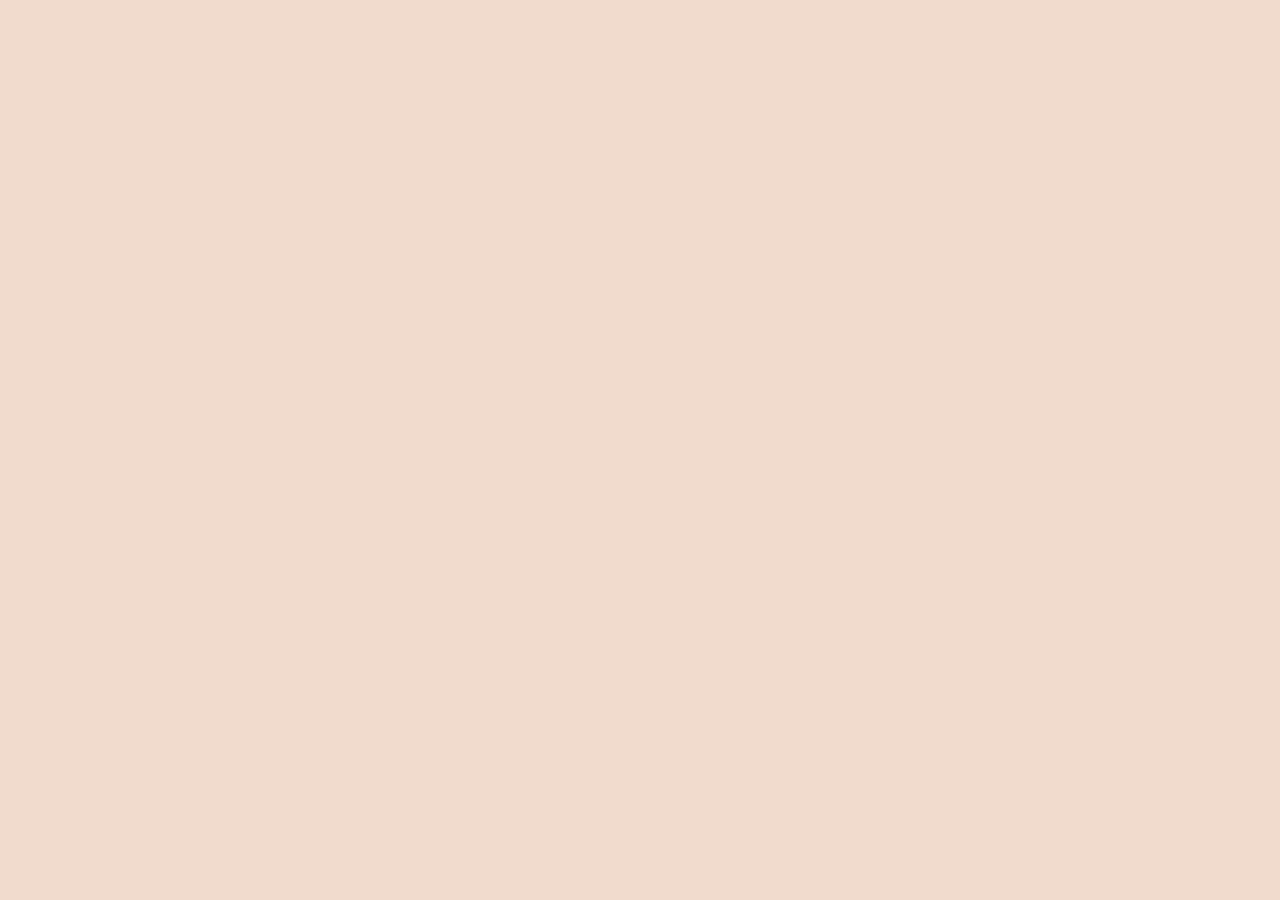
==== index.html @ 702ea521 "up" ====
<!DOCTYPE html>
<html lang="pt-br">
<head>
    <meta charset="UTF-8">
    <meta name="viewport" content="width=device-width, initial-scale=1.0">
    <title>Maria Flor</title>
    <style>
        @import url('https://fonts.googleapis.com/css2?family=Poppins:ital,wght@0,100;0,200;0,300;0,400;0,500;0,600;0,700;0,800;0,900;1,100;1,200;1,300;1,400;1,500;1,600;1,700;1,800;1,900&display=swap');

        *{
            margin: 0;
            padding: 0;
            box-sizing: border-box;
        }

        body{
            background-color: #f1dbcd;
            overflow-x: hidden;
        }

        /* CAMADA DOS EMOJIS (NOVA) */
        #emoji-layer{
            position: fixed;
            inset: 0;
            overflow: hidden;
            pointer-events: none;
            z-index: 999;
        }

        header{
            position: relative;
            height: 100vh;
            width: 100vw;
            background-color: #f1dbcd;
            transition: opacity 2s ease;
        }

        header img{
            width: 300px;
            position: absolute;
            top: 50%;
            left: 50%;
            transform: translate(-50%,-50%);
        }

        .sumir{
            pointer-events: none;
            opacity: 0;
        }

        main{
            position: relative;
            transition: background-color 1.5s ease;
            width: 100vw;
            height: 100vh;
            background-color: #f1dbcd; 
            display: none;
            color: black;
            overflow: hidden;
        }

        main a{
            position: absolute;
            color: white;
            background-color: rgba(11, 44, 255, 0.85);
            text-decoration: none;
            padding: 10px 30px;
            border: 1px solid rgba(0, 0, 0, 0.53);
            border-radius: 10px;
            top: 50%;
            left: 50%;
            transform: translate(-50%,-50%);
            box-shadow: 0 0 5px rgb(0, 0, 0);
            z-index: 999;
        }

        .saltar{
            animation: saltar 3s linear infinite;
        }

        main h1{
            font-family: "Poppins", sans-serif;
            text-align: center;
            font-size: 1.5em;
            font-variant: small-caps;
            position: absolute;
            top: 200px;
            width: 70%;
            left: 50%;
            transform: translate(-50%,-50%);
        }

        @keyframes saltar {
            0%,100%{ font-size: 1em; }
            50%{ font-size: 1.1em; }
        }

        #corpo{
            display: none;
        }

        /* EMOJIS */
        .emoji{
            position: absolute;
            top: -40px;
            animation: cair linear forwards;
            will-change: transform;
        }

        @keyframes cair{
            to{
                transform: translateY(100vh);
                opacity: 0.8;
            }
        }

        .roda-pe{
            background-image: linear-gradient(to right,#003324,#00513b,#003324);
            position: absolute;
            bottom: 0;
            display: flex;
            align-items: center;
            justify-content: space-between;
            gap: 10px;
            padding: 5px 10px 10px;
            width: 100%;
            z-index: 999;
        }

        .roda-pe img{
            width: 100px;
        }

        .roda-pe p{
            color: white;
        }
    </style>
</head>

<body>

    <!-- CAMADA DOS EMOJIS -->
    <div id="emoji-layer"></div>

    <header id="sumir">
        <img src="img/logo-maria-flor.png" alt="Logo maria Flor">
    </header>

    <main id="principal">
        <div id="corpo">
            <h1>Tenho uma mensagem para Você <br> toque para abrir</h1>
            <a href="page/inicio.html"><span class="saltar">💐 Abrir</span></a>
        </div>

        <div class="roda-pe">
            <img src="img/logo-maria-flor.png" alt="img roda pe">
            <p>
                📍 Turilândia-MA<br>
                💐 Cestas | Floricultura (flores naturais)<br>
                📲 98 983071338 (Das 8h às 18h)<br>
                👇🏻 Catálogo Digital e WhatsApp
            </p>
        </div>
    </main>

    <script>
        const emojis = ["❤️", "✨", "🔥", "😍", "💖", "🌸", "🎉"];
        const layer = document.getElementById('emoji-layer');

        function criarEmoji(){
            const span = document.createElement('span');
            span.className = 'emoji';
            span.textContent = emojis[Math.floor(Math.random()*emojis.length)];

            const size = 16 + Math.random()*24;
            span.style.fontSize = size + "px";

            span.style.left = Math.random() * (window.innerWidth - size) + "px";
            span.style.animationDuration = (2 + Math.random()*3) + "s";

            layer.appendChild(span);

            span.addEventListener('animationend', () => span.remove());
        }

        setInterval(criarEmoji,150);

        const sumir = document.querySelector('#sumir');
        const principal = document.querySelector('#principal');
        const corpo = document.querySelector('#corpo');

        window.addEventListener('load',()=>{
            setTimeout(()=>{
                sumir.classList.add('sumir');
                setTimeout(()=>{
                    sumir.style.display='none';
                    principal.style.display='block';
                    setTimeout(()=>{
                        corpo.style.display='block';
                    },1000);
                },2000);
            },1000);
        });
    </script>

</body>
</html>
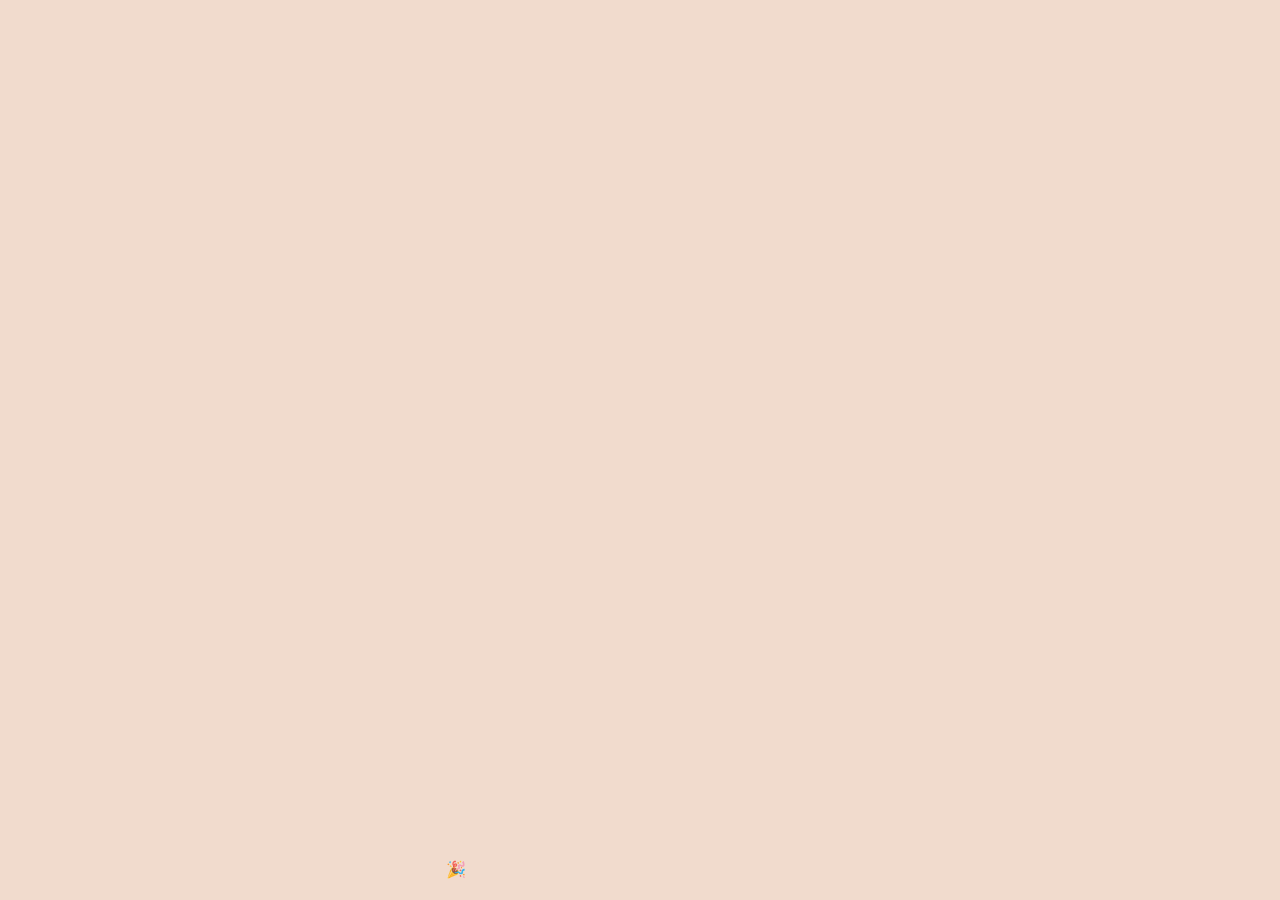
==== commit 605a6737: "up" ====
--- a/index.html
+++ b/index.html
@@ -59,7 +59,7 @@
             overflow: hidden;
         }
 
-        main a{
+        main #corpo a{
             position: absolute;
             color: white;
             background-color: rgba(11, 44, 255, 0.85);
@@ -113,8 +113,7 @@
                 opacity: 0.8;
             }
         }
-
-        .roda-pe{
+.roda-pe{
             background-image: linear-gradient(to right,#003324,#00513b,#003324);
             position: absolute;
             bottom: 0;
@@ -134,6 +133,15 @@
         .roda-pe p{
             color: white;
         }
+        .roda-pe .links{
+            display: flex;
+            flex-direction: column;
+            color: white;
+        }
+        .roda-pe .links a{
+            text-decoration: none;
+            color: white;
+        }
     </style>
 </head>
 
@@ -152,13 +160,13 @@
             <a href="page/inicio.html"><span class="saltar">💐 Abrir</span></a>
         </div>
 
-        <div class="roda-pe">
+            <div class="roda-pe">
             <img src="img/logo-maria-flor.png" alt="img roda pe">
-            <p>
-                📍 Turilândia-MA<br>
-                💐 Cestas | Floricultura (flores naturais)<br>
-                📲 98 983071338 (Das 8h às 18h)<br>
-                👇🏻 Catálogo Digital e WhatsApp
+            <div class="links">
+                <a href="https://maps.app.goo.gl/zRUaDRsfHsEfCUSV9" target="_blank">📍 Turilândia-MA</a>
+                <p>💐 Cestas | Floricultura (flores naturais)</p>
+                <a href="https://wa.me/5598983071338?text=Ol%C3%A1,%20tudo%20bem" target="_blank">📲 98 983071338 (Das 8h às 18h)</a>
+                <a href="https://wa.me/c/559883071338" target="_blank">👇🏻 Catálogo Digital WhatsApp</a>
             </p>
         </div>
     </main>
